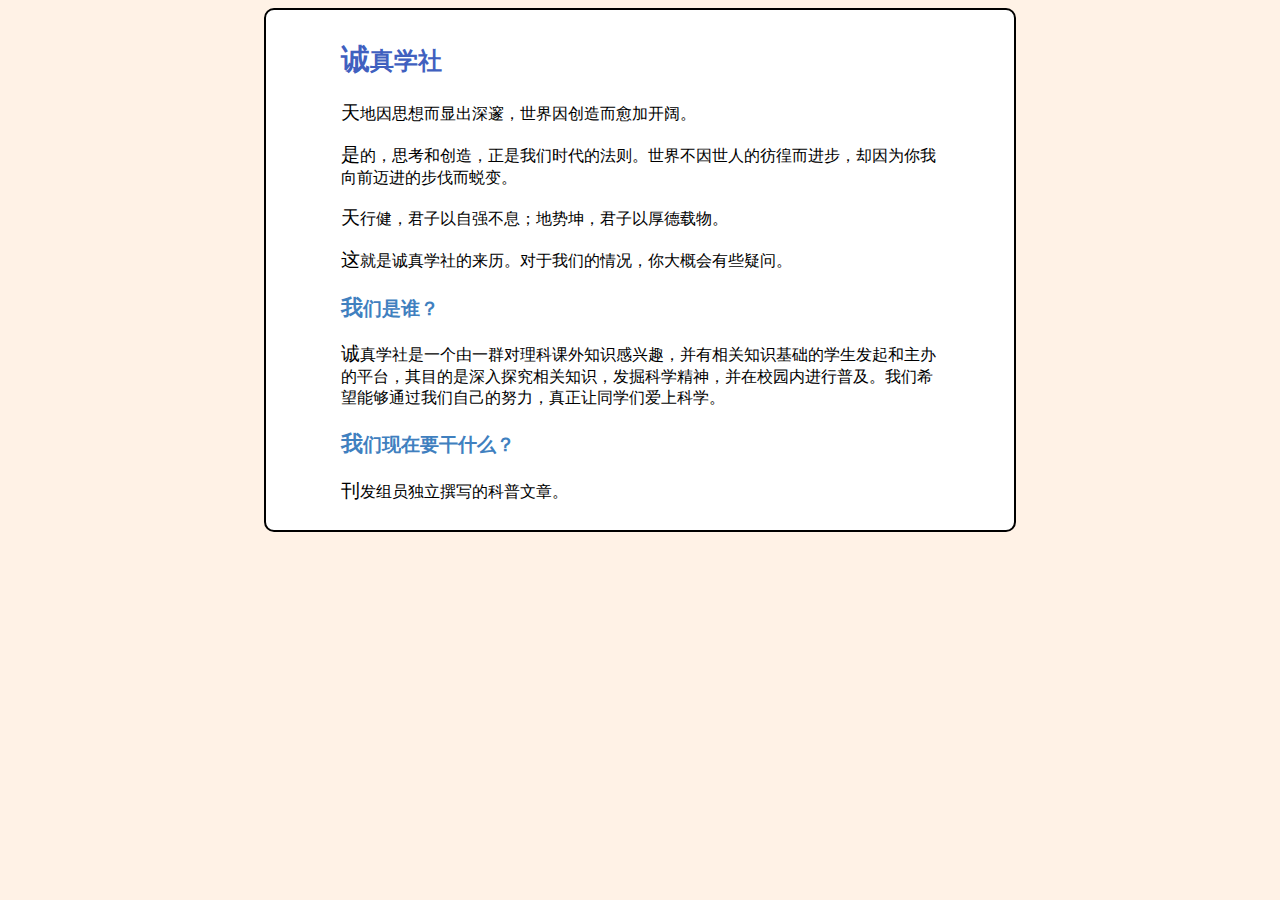
==== index.html @ 9a20604b "Introduce self" ====
<!DOCTYPE html>
<html>
	<head>
		<title>诚真学社</title>
		<meta charset="utf-8"/>
		<link rel="stylesheet" type="text/css" href="theme.css"/>
		<script src="load.js"></script>
	</head>
	<body onload="loadContent('general')">
		<div id="content" class="block">
		</div>
	</body>
</html>
---- theme.css ----
body {
	background-color: hsl(30, 100%, 95%);
	padding: 0% 20%
}

#navigator {
	padding-left: 15%;
}

.tab {
	background-color: inherit;
	font-size: 15px;
	height: 40px;
	color: hsl(240, 50%, 50%);
	border-style: none;
}

.centering {
	text-align: center;
}

.block {
	background-color: White;
	border: 2px solid;
	border-radius: 10px;
	padding: 10px 10%;
}

.title {
	background-color: inherit;
	font-size: 15px;
	height: 40px;
	color: hsl(180, 50%, 50%);
	border-style: none;
}

h2 {
	color: hsl(225, 50%, 50%);
}

h3 {
	color: hsl(210, 50%, 50%);
}

h4 {
	color: hsl(195, 50%, 50%);
}

p {
	font-size: 12pt;
}

*:first-letter {
	font-size: 120%;
}
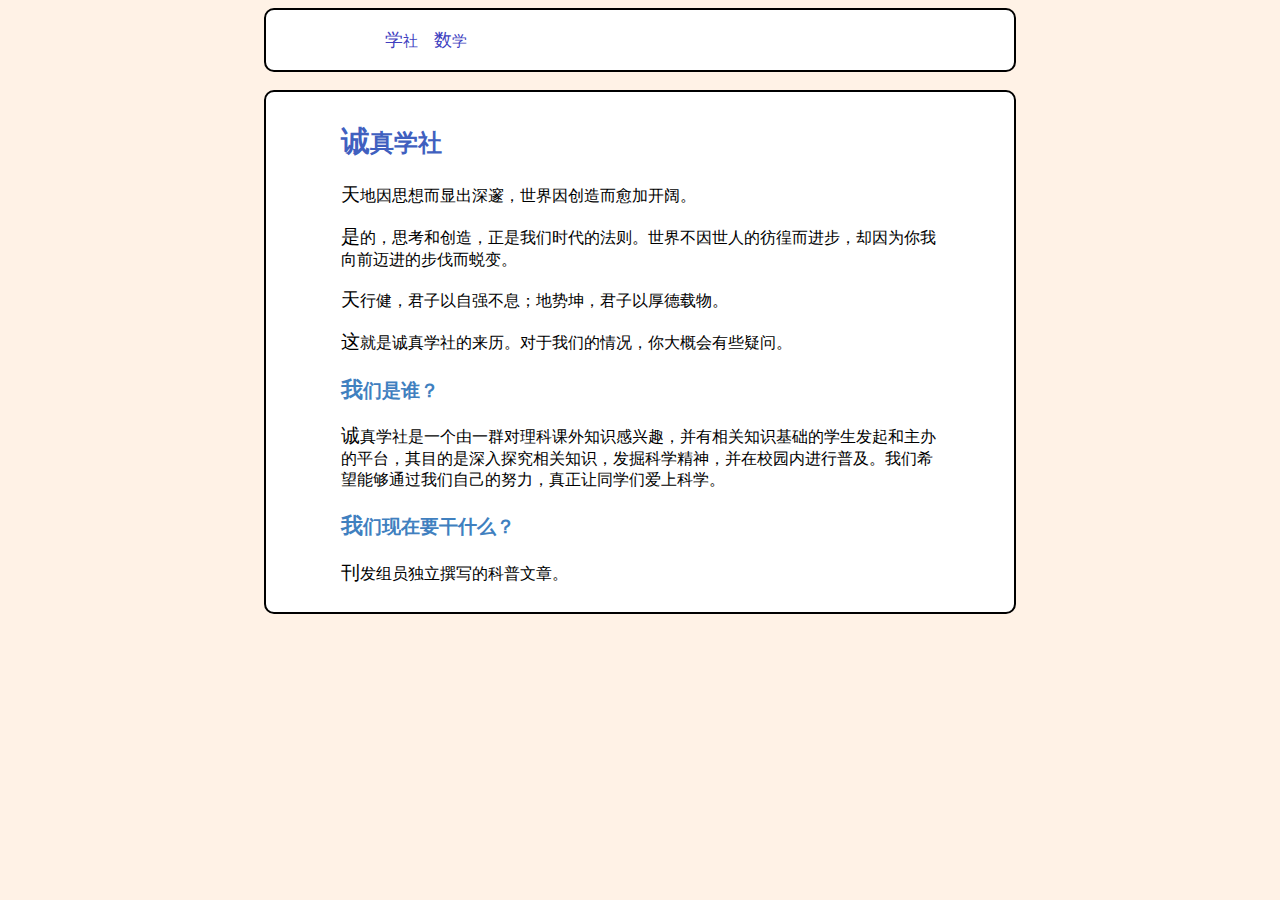
==== commit 80401b37: "Add a passage of limit" ====
--- a/index.html
+++ b/index.html
@@ -7,6 +7,11 @@
 		<script src="load.js"></script>
 	</head>
 	<body onload="loadContent('general')">
+		<div id="navigator" class="block">
+			<button class="tab" type="button" onclick="loadContent('general')">学社</button>
+			<button class="tab" type="button" onclick="loadContent('math/index')">数学</button>
+		</div>
+		<br/>
 		<div id="content" class="block">
 		</div>
 	</body>
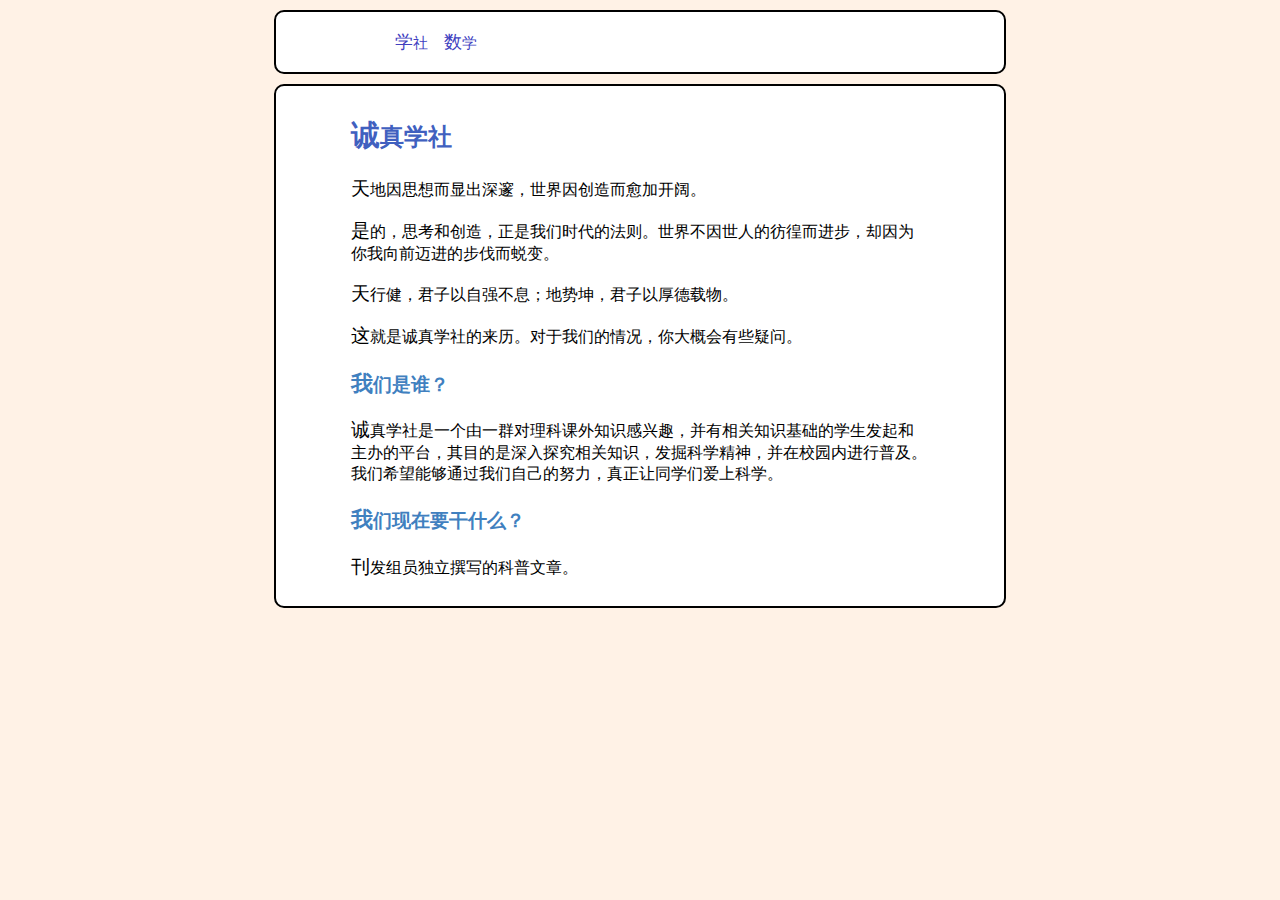
==== commit 6d5c8579: "Improve visual effects" ====
--- a/index.html
+++ b/index.html
@@ -11,7 +11,6 @@
 			<button class="tab" type="button" onclick="loadContent('general')">学社</button>
 			<button class="tab" type="button" onclick="loadContent('math/index')">数学</button>
 		</div>
-		<br/>
 		<div id="content" class="block">
 		</div>
 	</body>
--- a/theme.css
+++ b/theme.css
@@ -21,6 +21,7 @@
 
 .block {
 	background-color: White;
+	margin: 10px;
 	border: 2px solid;
 	border-radius: 10px;
 	padding: 10px 10%;
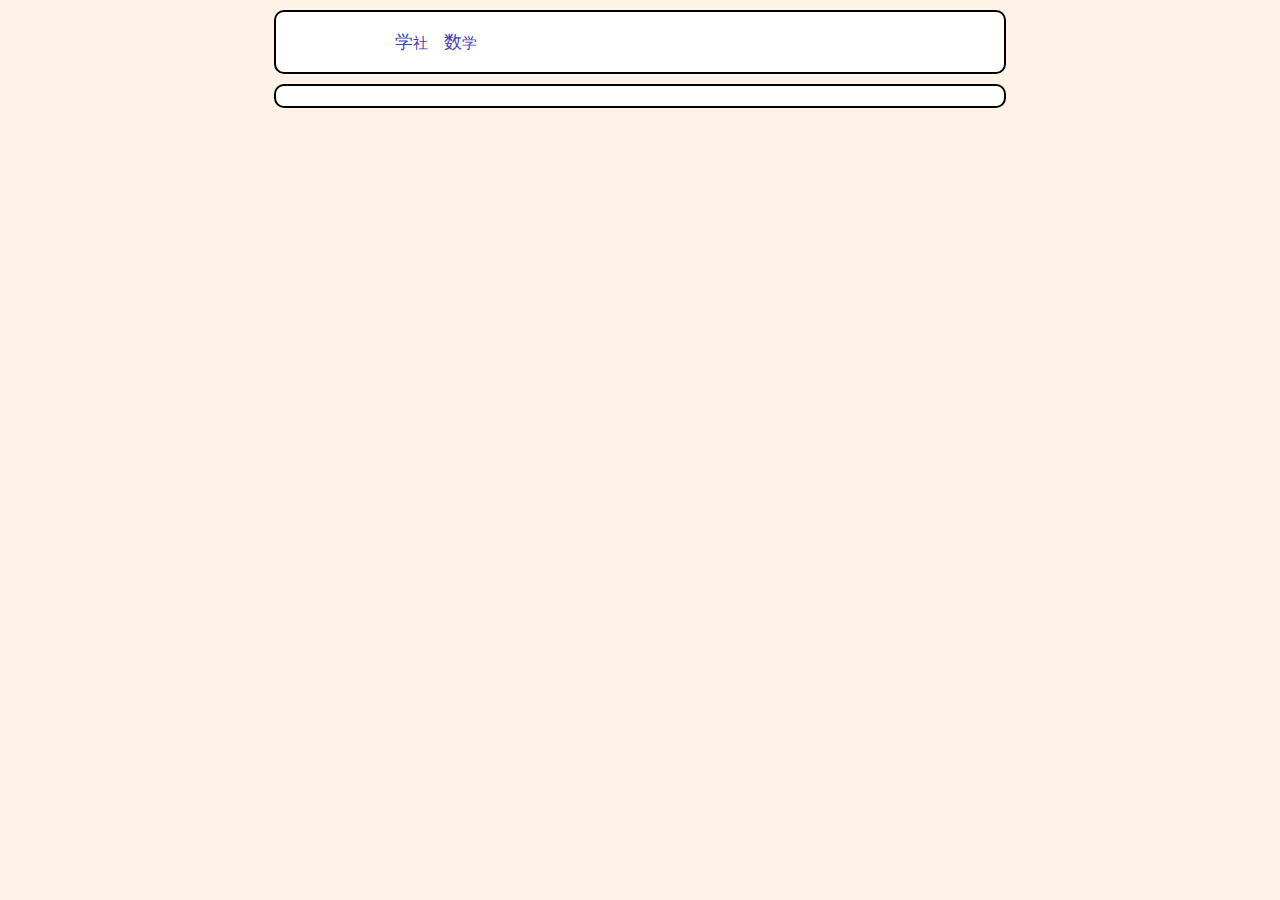
==== commit f7c81555: "Change using MathJax for formulae" ====
--- a/index.html
+++ b/index.html
@@ -5,6 +5,14 @@
 		<meta charset="utf-8"/>
 		<link rel="stylesheet" type="text/css" href="theme.css"/>
 		<script src="load.js"></script>
+		<script async src="https://cdn.mathjax.org/mathjax/latest/MathJax.js?config=TeX-MML-AM_CHTML">
+MathJax.Hub.Config({
+	tex2jax: {
+		inlineMath: [['$','$'], ['\\(','\\)']],
+		processEscapes: true
+	}
+});
+		</script>
 	</head>
 	<body onload="loadContent('general')">
 		<div id="navigator" class="block">
--- a/theme.css
+++ b/theme.css
@@ -51,7 +51,7 @@
 	font-size: 12pt;
 }
 
-*:first-letter {
+:not(span):first-letter {
 	font-size: 120%;
 }
 
